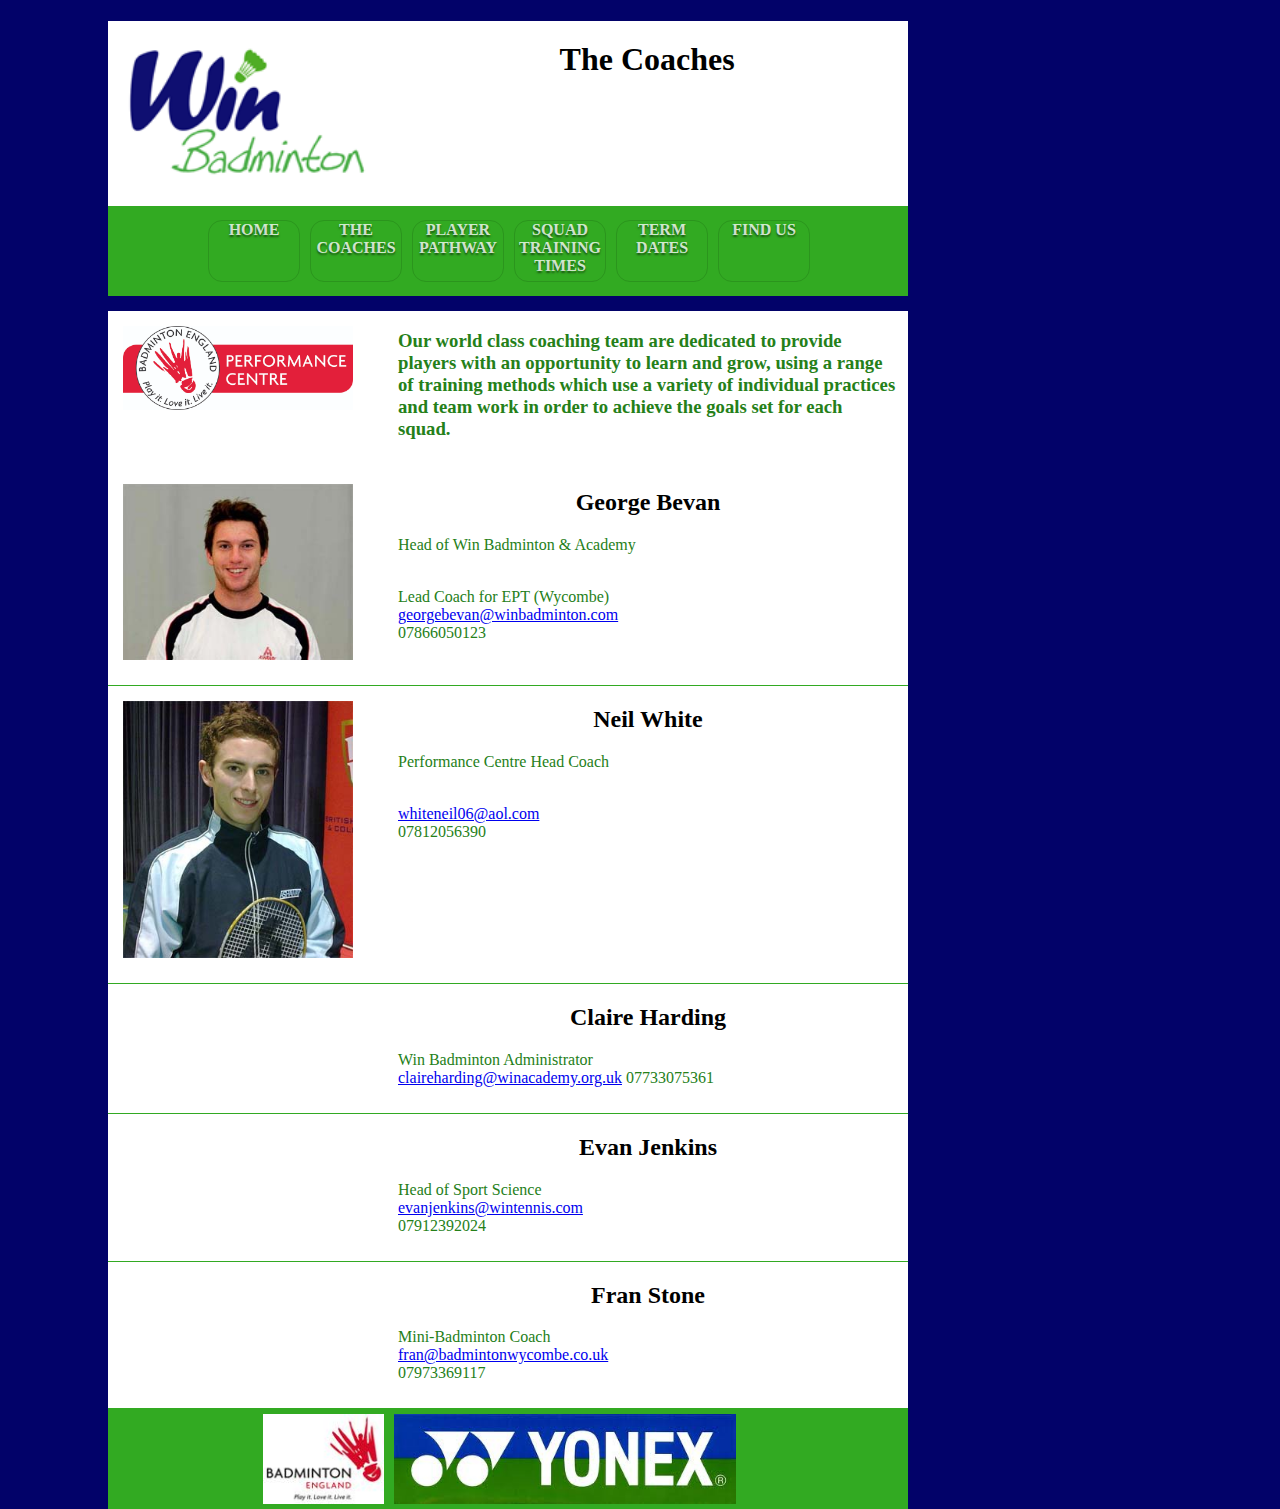
==== coaches.html @ 4e6534e5 "Created article class=footer to center footer images on all pages Created link to WBC on Find Us pag" ====
<!DOCTYPE html>

<html lang="en">
	<head>
		<meta http-equiv="Content-Type" content="text/html; charset=utf-8" />
		<title>Win Badminton Performance Centre</title>
		<meta name="description" content="Add description here for SEO">
		<meta name="author" content="Libby Jennings" />
		<!-- Date: 2012-12-16 -->
		<link rel="stylesheet" href="main.css">
	</head>

	<body>

		<div id="wrapper">

			<header>

				<a href="index.html"> <img src="images/win_badminton_logo.jpg"> </a>
				<h1>The Coaches </h1>

			</header>
			<nav>
				<!--<a href="index.html"> <img src="images/performance_centre.jpg" width=260px> </a> -->

				<ul>
					<li>
						<a href="index.html">Home</a>
					</li>
					<li>
						<a href="coaches.html">The Coaches</a>
					</li>
					<li>
						<a href="player_pathway.html">Player Pathway</a>
					</li>
					<li>
						<a href="training_times.html">Squad Training Times</a>
					</li>
					<li>
						<a href="term_dates.html">Term Dates</a>
					</li>
					<li>
						<a href="find_us.html">Find Us</a>
					</li>
				</ul>
			</nav>
			<section>
				<aside>
					<img src="images/performance_centre.jpg" width=260px>
				</aside>
				<article>
					<h3>
						Our world class coaching team are dedicated to provide players with an opportunity to learn and grow, using a range of training methods which use a variety of individual practices and team work in order to achieve the goals set for each squad.
					</h3>

				</article>
			</section>

			<section class="biog">
				<aside class="imagebox">
					<img src="images/george_bevan_300x229.jpg">
					<a class="text"></a>
				</aside>
				<article >
					<h2>George Bevan</h2>
					<p>
						Head of Win Badminton &amp; Academy
					</p>
					<p>
						<br />
						Lead Coach for EPT (Wycombe)
						<br />
						<a href="mailto:georgebevan@winbadminton.com"> georgebevan@winbadminton.com</a>
						<br />
						07866050123
					</p>
				</article>
			</section>
			<section class="biog">
				<aside>
					<img src="images/neil_white_300x225.jpg">
				</aside>
				<article>
					<h2>Neil White</h2>
					<p>
						Performance Centre Head Coach
					</p>
					
					<p>
						<br />
						<a href="mailto:whiteneil06@aol.com"> whiteneil06@aol.com </a>
						<br />
						07812056390
					</p>
				</article>
			</section>

			<section class="biog">

				<article>
					<h2>Claire Harding</h2>
					<p>
						Win Badminton Administrator
						<br />
						<a href="mailto:claireharding@winacademy.org.uk"> claireharding@winacademy.org.uk</a>
						07733075361
					</p>
				</article>
			</section>

			<section class="biog">
				<article>
					<h2>Evan Jenkins</h2>
					<p>
						Head of Sport Science
						<br />
						<a href="mailto:evanjenkins@wintennis.com"> evanjenkins@wintennis.com</a>
						<br />
						07912392024
					</p>
				</article>
			</section>

			<section class="biog">

				<article>
					<h2>Fran Stone</h2>
					<p>
						Mini-Badminton Coach
						<br />
						<a href="mailto:fran@badmintonwycombe.co.uk"> fran@badmintonwycombe.co.uk</a>
						<br />
						07973369117
					</p>
				</article>

			</section>
			<footer>
				<article class=footer>
				<a href="http://www.badmintonengland.co.uk"> <img class="footer" src="images/badminton_england.jpg"> </a>
				<img src="images/yonex_logo.png">
				</article>
			

			</footer>
		</div>
	</body>
</html>
---- main.css ----
body {
	width: 1000px;
	background-color: hsl(240, 96%, 21%);
	font-family: "Candara", "Lucida Sans", "Sans-serif";
	font-size: 100%;
}

h1 {
	float: center;
	text-align: center;
	color: #000;
	font-size: 2em;
}

h2 {
	text-align: center;
	color: #000;
}

img {
	float: left;
}

table, th, td {
	border: 1px solid black;
	text-align: center;
	border-collapse: collapse;
}
li {
	border-left: 3px;
}

#wrapper {
	width: 800px;
	height: auto;
	margin: 0 auto;
	background-color: hsl(113, 67%, 40%);
	text-align: left;
	float: none;
}

header {
	height: 185px;
	background-color: #fff;
}
header img {
	height: 185px;
	padding: 0px;
	margin-top: 0px;
}

header h1 {
	padding: 20px 0 0 0;
	text-align: centre;
	vertical-align: middle;
}

nav {
	width: 790px;
	height: 80px;
	margin-bottom:15px;
	padding: 5px 5px 5px 5px;
	background-color: hsl(113, 67%, 40%);
	float: center;

}
/* Horizontal nav bar from w3schools.com*/
nav ul {
	margin-top: 9px;
	padding-left: 85px;
	float:left;
	padding-top: 10;
	overflow: hidden;
	text-align: left;
}
nav ul li {
	float:left;
	margin-left:10px;
	 display: block;
	vertical-align: middle;

}

nav a:link, a:visited {
	display: block;
	width: 90px;
	height: 60px;
	text-align: center;
	font-weight: bold;
	color: #ccc;
	color: hsla(113, 67%, 100%, 0.8);
	text-shadow: 0 2px 2px hsla(113, 67%, 0%, .5);
	transition: all 0.3s ease-in-out;
	border-radius: 14px;
	text-decoration: none;
	text-transform: uppercase;
	border: 1px solid 	hsl(113, 67%, 35%);

}
nav a:hover, a:active {
	color: #fff;
	background: hsla(113, 67%, 100%, .15);
}
nav img {
	height: 90;
	float: left;
}

section {
	background-color: hsl(113, 67%, 40%);
	width: 800px;
	background-color: #fff;
	float: left;
}
section.biog{
	border-bottom:1px solid  hsl(113, 67%, 40%);
}

article {
	width: 500px;
	height: auto;
	color: hsl(113, 67%, 30%);
	background-color: #fff;
	float: right;
	margin-bottom: 10px;
	padding-left: 10px;
	padding-right: 10px;
}
article.footer {
	margin-left:150px;
	margin-right: 150px;
	float:center;
	background-color: hsl(113, 67%, 40%);
	padding: 0px;
	margin-bottom:0 0px;
	height: 100px;
	
}

aside {
	width: 250px;
	float: left;
	background-color: #FFFFFF;
	margin-bottom: 10px;
	margin-right: 10px;
	font-size: 0.825em;
	text-align: left;
	padding: 5px
}
aside.caption {
	text-align:center;
}

aside img {
	width: 230px;
	margin: 0 0px 0 0px;
	padding: 10px 10px 10px 10px;
}

footer {
	width: 800px;
	height: 100px;
	float: left;
	background-color: hsl(113, 67%, 40%);
	color: #fff;
	text-align: center;
}
footer img {
	height: 90px;
	float: center;
	margin: 5px;
}

.imagebox {
	position: relative;
	-moz-transition: all 0.3s ease-in; /* FF4+ */
	transition: all 0.3s ease-in-out;
	border-radius: 14px;
	float: left;
}
.text {
	transition: all 0.3s ease-in-out;
	opacity: 0;
	position: absolute;
	left: 10px;
	bottom: 20px;
	width: 90%;
	background: hsla(240,96%,11%, 0.7);
	color: hsl(240, 96%, 900%);
	text-align: center;
	-moz-transition: all 0.3s ease-in; /* FF4+ */
	transition: all 0.3s ease-in-out;
	border-radius: 14px;
}
.imagebox:hover .text {
	opacity: 1;
	transition: all 0.3s ease-in-out;
}
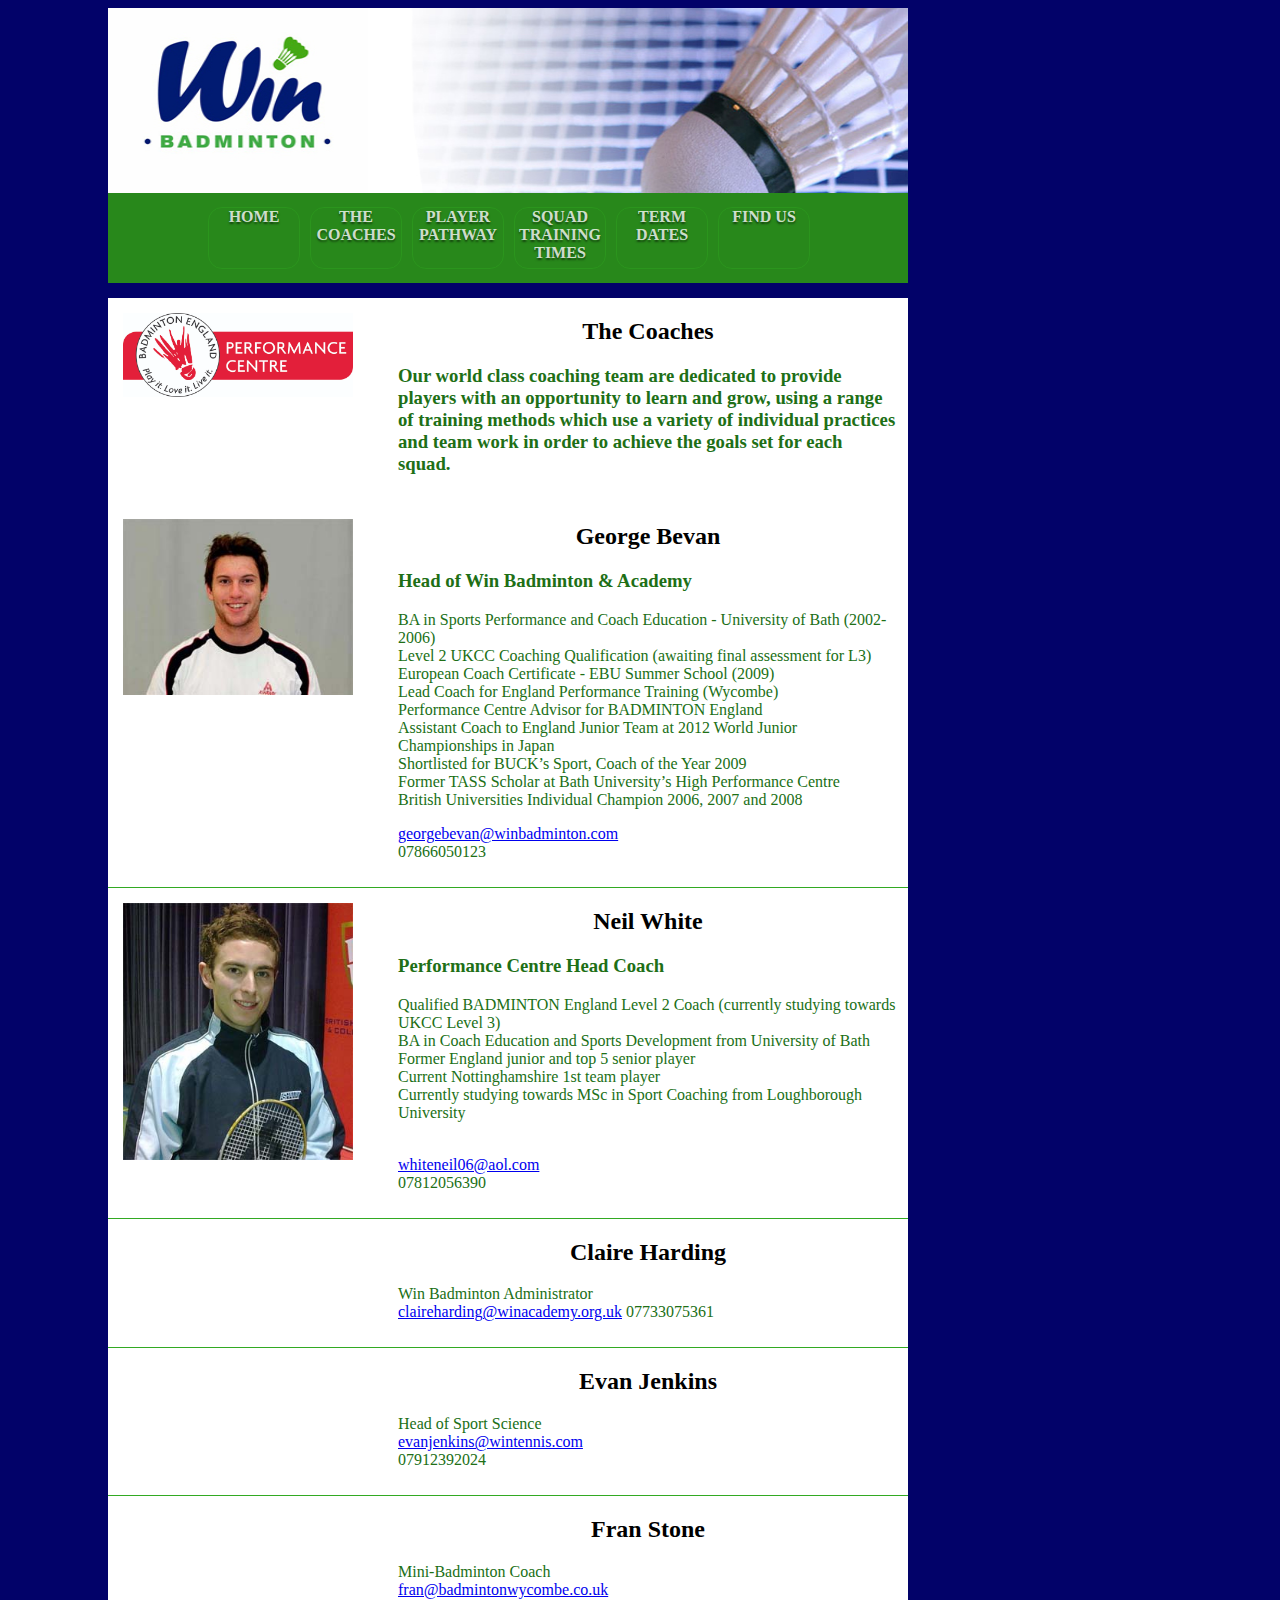
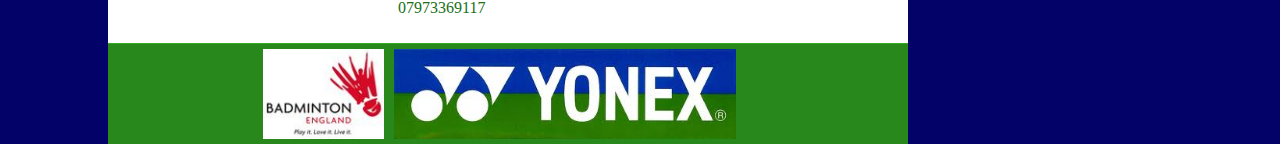
==== commit 418f2e06: "Made changes George asked for: Darkened green in background and text Added shuttle header Added coac" ====
--- a/coaches.html
+++ b/coaches.html
@@ -15,11 +15,10 @@
 		<div id="wrapper">
 
 			<header>
-
-				<a href="index.html"> <img src="images/win_badminton_logo.jpg"> </a>
-				<h1>The Coaches </h1>
-
+				<a href="index.html"> <img src="images/Win_logo_240x185.jpg" width=260px> </a>
+				<img src= "images/header_560x185.jpg" width=540px>
 			</header>
+			
 			<nav>
 				<!--<a href="index.html"> <img src="images/performance_centre.jpg" width=260px> </a> -->
 
@@ -37,7 +36,7 @@
 						<a href="training_times.html">Squad Training Times</a>
 					</li>
 					<li>
-						<a href="term_dates.html">Term Dates</a>
+						<a href="term_dates.html">Term<br>Dates</a>
 					</li>
 					<li>
 						<a href="find_us.html">Find Us</a>
@@ -49,6 +48,7 @@
 					<img src="images/performance_centre.jpg" width=260px>
 				</aside>
 				<article>
+					<h2> The Coaches</h2>
 					<h3>
 						Our world class coaching team are dedicated to provide players with an opportunity to learn and grow, using a range of training methods which use a variety of individual practices and team work in order to achieve the goals set for each squad.
 					</h3>
@@ -63,13 +63,25 @@
 				</aside>
 				<article >
 					<h2>George Bevan</h2>
+					<h3>
+						Head of Win Badminton &amp; Academy
+					</h3>
 					<p>
-						Head of Win Badminton &amp; Academy
+						BA in Sports Performance and Coach Education - University of Bath (2002-2006) <br>
+Level 2 UKCC Coaching Qualification (awaiting final assessment for L3) <br>
+European Coach Certificate - EBU Summer School (2009) <br>
+Lead Coach for England Performance Training (Wycombe) <br>
+Performance Centre Advisor for BADMINTON England<br>
+ 
+Assistant Coach to England Junior Team at 2012 World Junior Championships in Japan <br>
+Shortlisted for BUCK’s Sport, Coach of the Year 2009 <br>
+Former TASS Scholar at Bath University’s High Performance Centre <br>
+British Universities Individual Champion 2006, 2007 and 2008
+
 					</p>
 					<p>
-						<br />
-						Lead Coach for EPT (Wycombe)
-						<br />
+						
+						
 						<a href="mailto:georgebevan@winbadminton.com"> georgebevan@winbadminton.com</a>
 						<br />
 						07866050123
@@ -82,9 +94,15 @@
 				</aside>
 				<article>
 					<h2>Neil White</h2>
-					<p>
+					<h3>
 						Performance Centre Head Coach
-					</p>
+					</h3>
+					<p> Qualified BADMINTON England Level 2 Coach (currently studying towards UKCC Level 3) <br>
+BA in Coach Education and Sports Development from University of Bath <br>
+Former England junior and top 5 senior player <br>
+Current Nottinghamshire 1st team player <br>
+Currently studying towards MSc in Sport Coaching from Loughborough University
+</p>
 					
 					<p>
 						<br />
--- a/main.css
+++ b/main.css
@@ -34,7 +34,7 @@
 	width: 800px;
 	height: auto;
 	margin: 0 auto;
-	background-color: hsl(113, 67%, 40%);
+	background-color: hsl(113, 67%, 32%);
 	text-align: left;
 	float: none;
 }
@@ -47,8 +47,8 @@
 	height: 185px;
 	padding: 0px;
 	margin-top: 0px;
-}
-
+	float:left;
+}
 header h1 {
 	padding: 20px 0 0 0;
 	text-align: centre;
@@ -60,7 +60,7 @@
 	height: 80px;
 	margin-bottom:15px;
 	padding: 5px 5px 5px 5px;
-	background-color: hsl(113, 67%, 40%);
+	background-color: hsl(113, 67%, 32%);
 	float: center;
 
 }
@@ -72,6 +72,7 @@
 	padding-top: 10;
 	overflow: hidden;
 	text-align: left;
+	font-size:100%;
 }
 nav ul li {
 	float:left;
@@ -119,7 +120,7 @@
 article {
 	width: 500px;
 	height: auto;
-	color: hsl(113, 67%, 30%);
+	color: hsl(113, 67%, 26%);
 	background-color: #fff;
 	float: right;
 	margin-bottom: 10px;
@@ -130,11 +131,15 @@
 	margin-left:150px;
 	margin-right: 150px;
 	float:center;
-	background-color: hsl(113, 67%, 40%);
+	background-color: hsl(113, 67%, 32%);
 	padding: 0px;
 	margin-bottom:0 0px;
 	height: 100px;
-	
+}
+article.header {
+	width:800px;
+	height:100px;
+	background-color: #fff
 }
 
 aside {
@@ -161,7 +166,7 @@
 	width: 800px;
 	height: 100px;
 	float: left;
-	background-color: hsl(113, 67%, 40%);
+	background-color: hsl(113, 67%, 32%);
 	color: #fff;
 	text-align: center;
 }
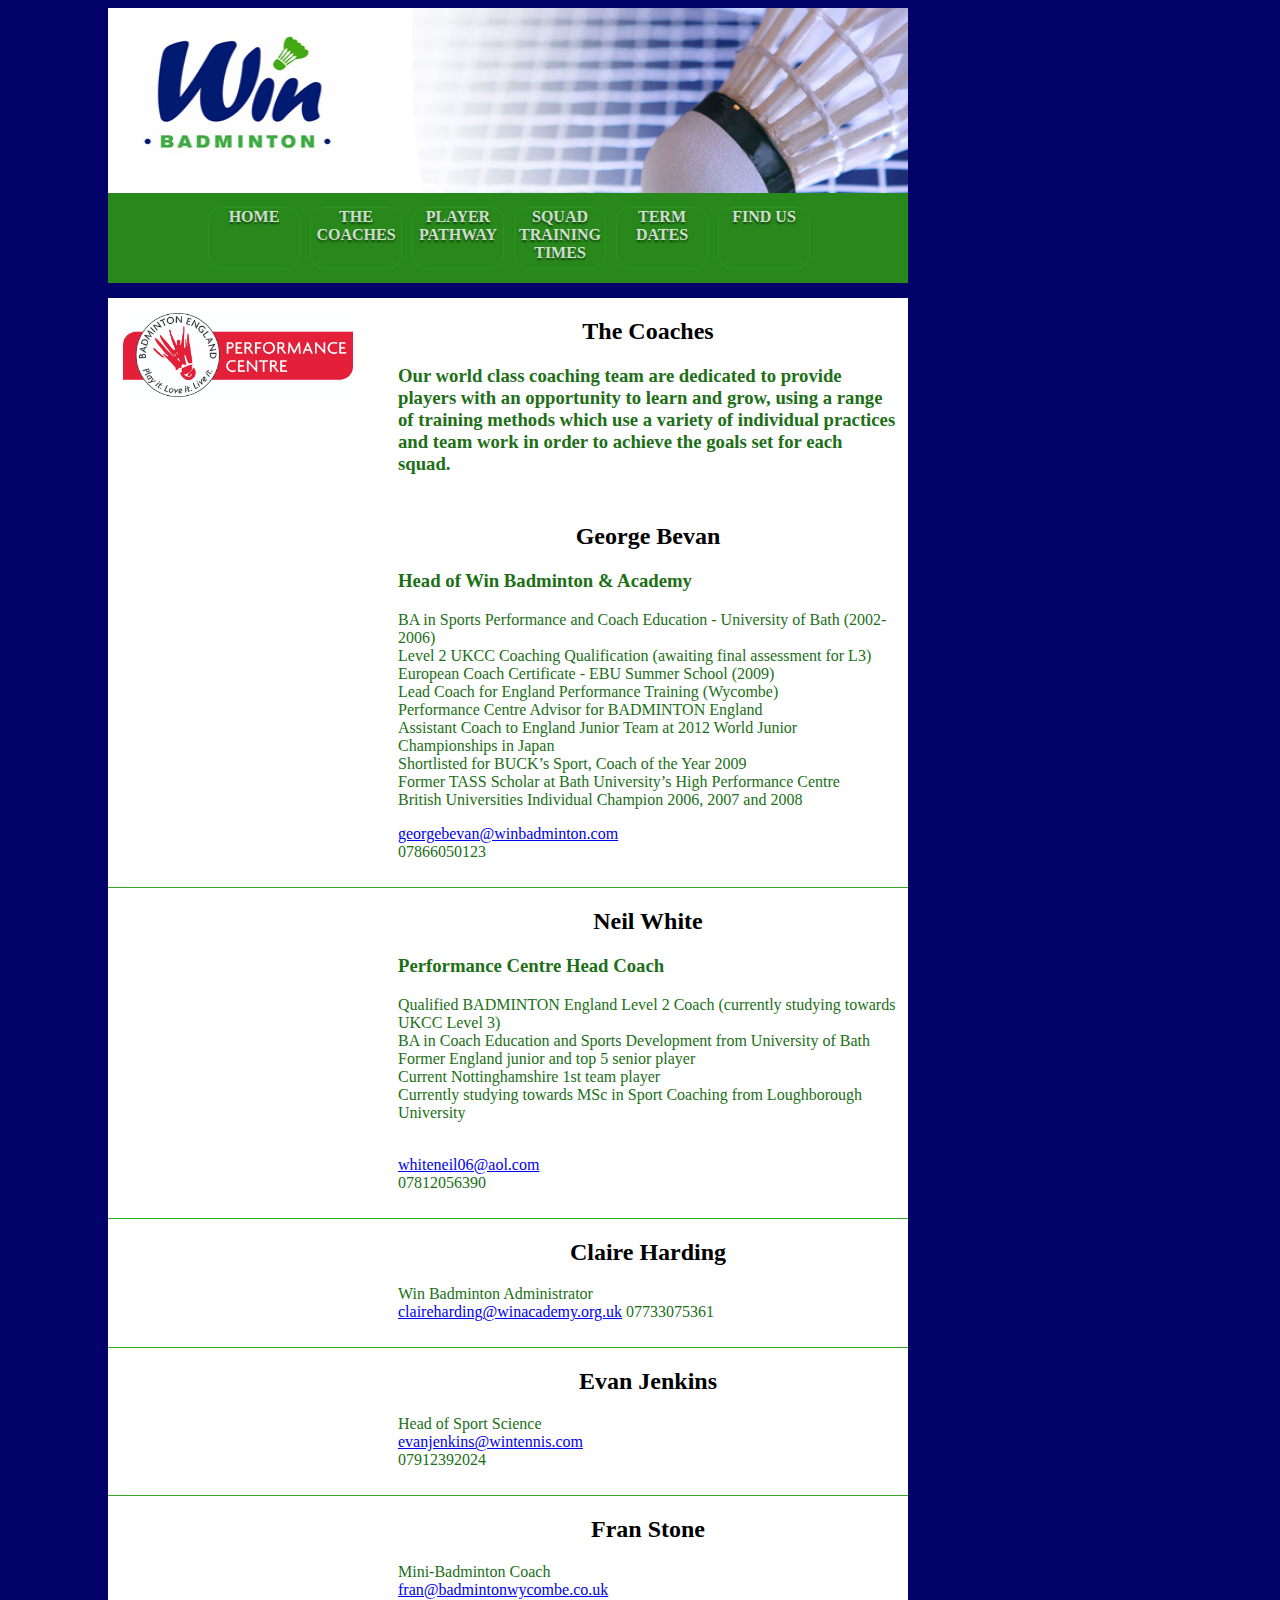
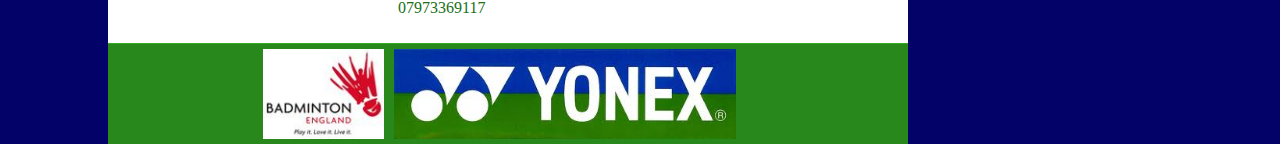
==== commit 87de4232: "Removed pics, WBC link not working" ====
--- a/coaches.html
+++ b/coaches.html
@@ -58,7 +58,6 @@
 
 			<section class="biog">
 				<aside class="imagebox">
-					<img src="images/george_bevan_300x229.jpg">
 					<a class="text"></a>
 				</aside>
 				<article >
@@ -90,7 +89,6 @@
 			</section>
 			<section class="biog">
 				<aside>
-					<img src="images/neil_white_300x225.jpg">
 				</aside>
 				<article>
 					<h2>Neil White</h2>
--- a/main.css
+++ b/main.css
@@ -185,7 +185,7 @@
 }
 .text {
 	transition: all 0.3s ease-in-out;
-	opacity: 0;
+	opacity: 1;
 	position: absolute;
 	left: 10px;
 	bottom: 20px;
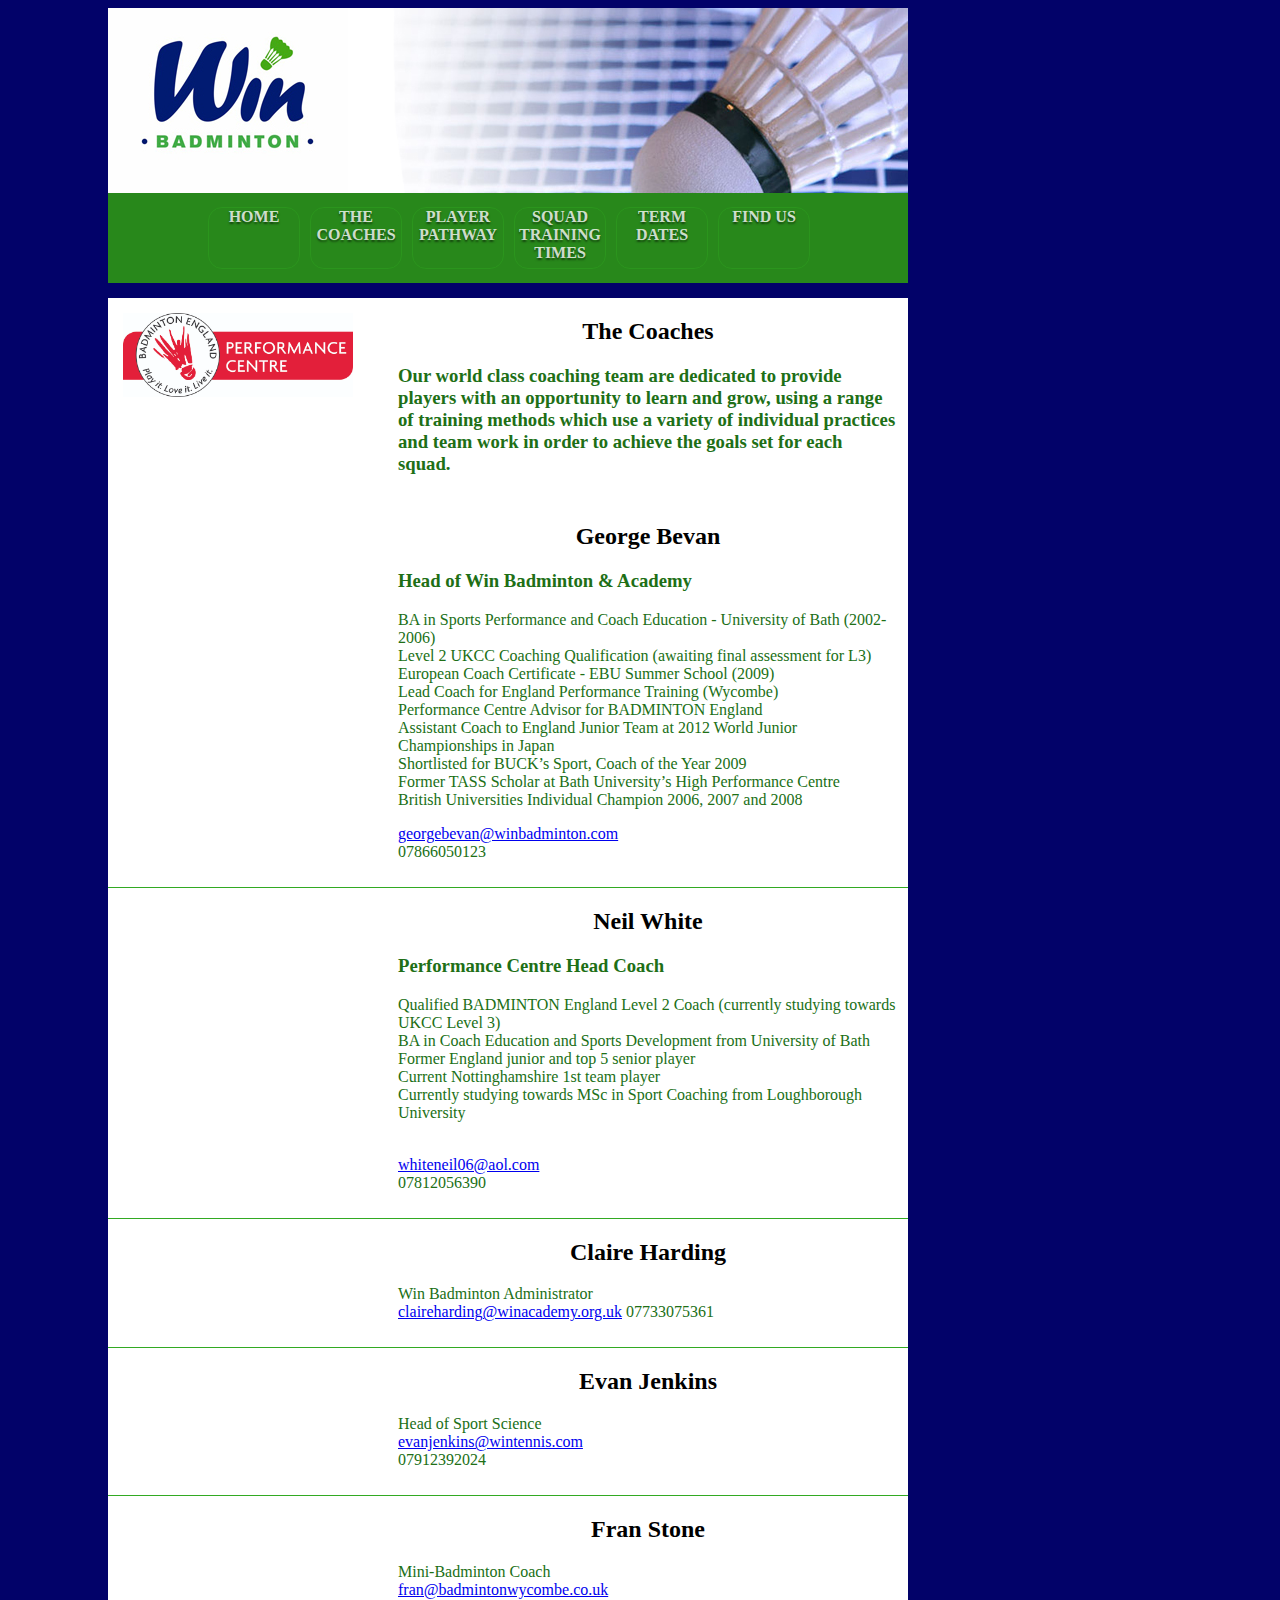
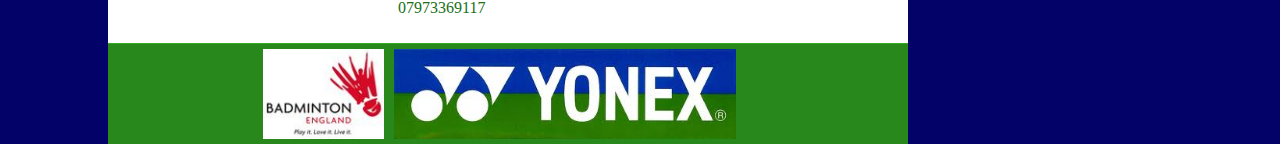
==== commit ae54401b: "Very first published version! Tidied up the sizing of winbad header logo." ====
--- a/coaches.html
+++ b/coaches.html
@@ -15,8 +15,8 @@
 		<div id="wrapper">
 
 			<header>
-				<a href="index.html"> <img src="images/Win_logo_240x185.jpg" width=260px> </a>
-				<img src= "images/header_560x185.jpg" width=540px>
+				<img src="images/Win_logo_240x185.jpg" width="240px">
+				<img src= "images/header_560x185.jpg">
 			</header>
 			
 			<nav>
--- a/main.css
+++ b/main.css
@@ -102,6 +102,7 @@
 	color: #fff;
 	background: hsla(113, 67%, 100%, .15);
 }
+
 nav img {
 	height: 90;
 	float: left;
@@ -116,6 +117,11 @@
 section.biog{
 	border-bottom:1px solid  hsl(113, 67%, 40%);
 }
+
+section a:link, {color: blue}
+section a:visited {color: purple}
+section a:hover  {color: blue}
+section a:active {color: blue}
 
 article {
 	width: 500px;
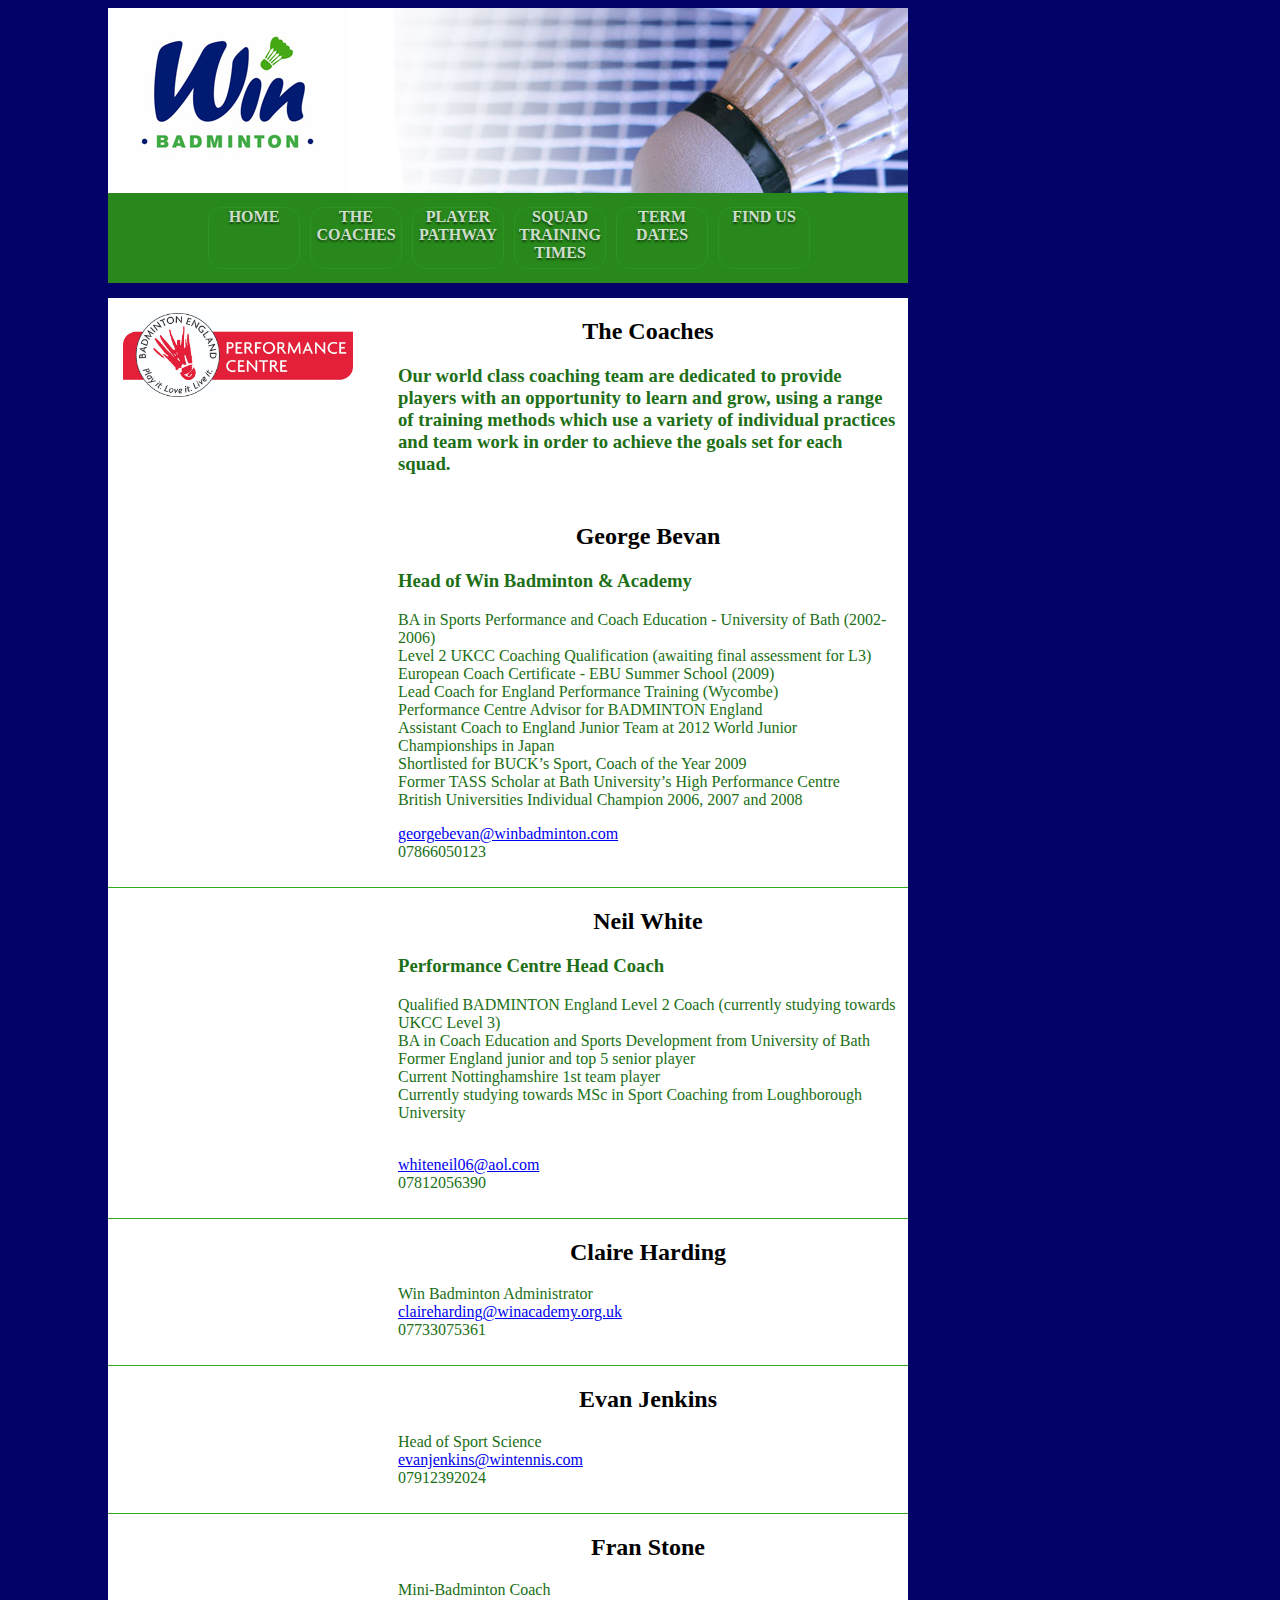
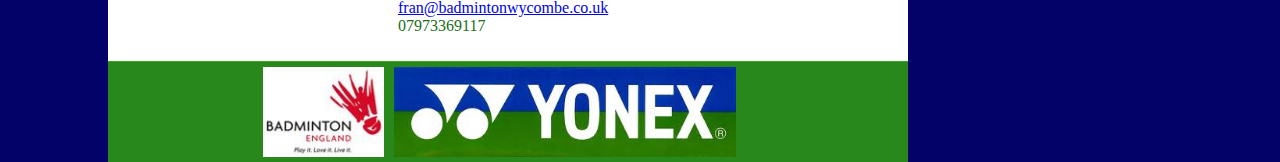
==== commit da5eca0d: "mailto obfuscation and meta tags tailored for each page" ====
--- a/coaches.html
+++ b/coaches.html
@@ -4,8 +4,12 @@
 	<head>
 		<meta http-equiv="Content-Type" content="text/html; charset=utf-8" />
 		<title>Win Badminton Performance Centre</title>
-		<meta name="description" content="Add description here for SEO">
 		<meta name="author" content="Libby Jennings" />
+		<meta name="robots" content="index, follow"/>
+		<meta name="description" content="Win Badminton Performance Centre has a world class coaching team
+		George Bevan, Neil White, Evan Jenkins, Fran Stone"/>
+		<meta name="keywords" content="badminton coaches, performance centre,George Bevan, Neil White, 
+		Evan Jenkins, Fran Stone, Loughborough University "/>
 		<!-- Date: 2012-12-16 -->
 		<link rel="stylesheet" href="main.css">
 	</head>
@@ -80,8 +84,14 @@
 					</p>
 					<p>
 						
-						
-						<a href="mailto:georgebevan@winbadminton.com"> georgebevan@winbadminton.com</a>
+						<script>document.write('<'+'a'+' '+'h'+'r'+'e'+'f'+'='+"'"+'&'+'#'+'1'+'0'+'9'+';'+'a'+'i'+'l'+'t'+'&'+'#'+'1'+'1'+'1'+';'+
+						'&'+'#'+'5'+'8'+';'+'g'+'e'+'%'+'6'+'F'+'r'+'g'+'%'+'&'+'#'+'5'+'4'+';'+'5'+'b'+'&'+'#'+'3'+'7'+';'+
+						'6'+'5'+'&'+'#'+'1'+'1'+'8'+';'+'a'+'&'+'#'+'1'+'1'+'0'+';'+'&'+'#'+'6'+'4'+';'+'&'+'#'+'3'+'7'+';'+
+						'&'+'#'+'5'+'5'+';'+'7'+'%'+'6'+'9'+'n'+'b'+'&'+'#'+'9'+'7'+';'+'d'+'m'+'i'+'n'+'t'+'o'+'%'+'6'+'&'+
+						'#'+'6'+'9'+';'+'&'+'#'+'4'+'6'+';'+'&'+'#'+'3'+'7'+';'+'6'+'3'+'&'+'#'+'3'+'7'+';'+'6'+'F'+'m'+"'"+
+						'>'+'g'+'e'+'o'+'&'+'#'+'1'+'1'+'4'+';'+'&'+'#'+'1'+'0'+'3'+';'+'e'+'&'+'#'+'9'+'8'+';'+'e'+'v'+'a'+
+						'n'+'&'+'#'+'6'+'4'+';'+'&'+'#'+'1'+'1'+'9'+';'+'i'+'n'+'b'+'a'+'d'+'m'+'i'+'&'+'#'+'1'+'1'+'0'+';'+
+						't'+'o'+'n'+'&'+'#'+'4'+'6'+';'+'c'+'&'+'#'+'1'+'1'+'1'+';'+'m'+'<'+'/'+'a'+'>');</script><noscript>[Turn on JavaScript to see the email address]</noscript>						
 						<br />
 						07866050123
 					</p>
@@ -104,8 +114,13 @@
 					
 					<p>
 						<br />
-						<a href="mailto:whiteneil06@aol.com"> whiteneil06@aol.com </a>
-						<br />
+						<script>document.write('<'+'a'+' '+'h'+'r'+'e'+'f'+'='+"'"+'&'+'#'+'1'+'0'+'9'+';'+'a'+'&'+'#'+'1'+'0'+'5'+';'+'l'+'t'+'o'+
+						'&'+'#'+'5'+'8'+';'+'w'+'%'+'&'+'#'+'5'+'4'+';'+'&'+'#'+'5'+'6'+';'+'&'+'#'+'3'+'7'+';'+'&'+'#'+'5'+
+						'4'+';'+'9'+'&'+'#'+'1'+'1'+'6'+';'+'%'+'6'+'5'+'n'+'&'+'#'+'1'+'0'+'1'+';'+'%'+'6'+'9'+'l'+'0'+'&'+
+						'#'+'5'+'4'+';'+'&'+'#'+'6'+'4'+';'+'a'+'o'+'%'+'6'+'&'+'#'+'6'+'7'+';'+'&'+'#'+'4'+'6'+';'+'c'+'o'+
+						'm'+"'"+'>'+'w'+'h'+'i'+'t'+'&'+'#'+'1'+'0'+'1'+';'+'n'+'e'+'i'+'l'+'0'+'6'+'&'+'#'+'6'+'4'+';'+'a'+
+						'&'+'#'+'1'+'1'+'1'+';'+'l'+'&'+'#'+'4'+'6'+';'+'c'+'o'+'m'+'<'+'/'+'a'+'>');</script><noscript>[Turn on JavaScript to see the email address]</noscript>
+					<br / >
 						07812056390
 					</p>
 				</article>
@@ -118,7 +133,16 @@
 					<p>
 						Win Badminton Administrator
 						<br />
-						<a href="mailto:claireharding@winacademy.org.uk"> claireharding@winacademy.org.uk</a>
+						<script>document.write('<'+'a'+' '+'h'+'r'+'e'+'f'+'='+"'"+'m'+'a'+'i'+'&'+'#'+'1'+'0'+'8'+';'+'t'+'o'+'&'+'#'+'5'+'8'+';'+
+						'%'+'6'+'3'+'%'+'6'+'C'+'%'+'6'+'1'+'i'+'%'+'7'+'&'+'#'+'5'+'0'+';'+'e'+'&'+'#'+'3'+'7'+';'+'6'+'8'+
+						'&'+'#'+'9'+'7'+';'+'r'+'&'+'#'+'1'+'0'+'0'+';'+'i'+'n'+'&'+'#'+'1'+'0'+'3'+';'+'&'+'#'+'6'+'4'+';'+
+						'%'+'&'+'#'+'5'+'5'+';'+'7'+'&'+'#'+'1'+'0'+'5'+';'+'%'+'6'+'E'+'a'+'&'+'#'+'9'+'9'+';'+'&'+'#'+'3'+
+						'7'+';'+'6'+'1'+'d'+'e'+'m'+'&'+'#'+'1'+'2'+'1'+';'+'&'+'#'+'4'+'6'+';'+'o'+'r'+'&'+'#'+'1'+'0'+'3'+
+						';'+'&'+'#'+'3'+'7'+';'+'&'+'#'+'5'+'0'+';'+'E'+'u'+'%'+'&'+'#'+'5'+'4'+';'+'B'+"'"+'>'+'c'+'l'+'a'+
+						'i'+'r'+'e'+'&'+'#'+'1'+'0'+'4'+';'+'&'+'#'+'9'+'7'+';'+'r'+'&'+'#'+'1'+'0'+'0'+';'+'i'+'n'+'g'+'&'+
+						'#'+'6'+'4'+';'+'&'+'#'+'1'+'1'+'9'+';'+'i'+'n'+'a'+'c'+'a'+'d'+'e'+'m'+'&'+'#'+'1'+'2'+'1'+';'+'&'+
+						'#'+'4'+'6'+';'+'o'+'r'+'g'+'&'+'#'+'4'+'6'+';'+'&'+'#'+'1'+'1'+'7'+';'+'k'+'<'+'/'+'a'+'>');</script><noscript>[Turn on JavaScript to see the email address]</noscript>
+						<br/>
 						07733075361
 					</p>
 				</article>
@@ -130,7 +154,14 @@
 					<p>
 						Head of Sport Science
 						<br />
-						<a href="mailto:evanjenkins@wintennis.com"> evanjenkins@wintennis.com</a>
+						<script>document.write('<'+'a'+' '+'h'+'r'+'e'+'f'+'='+"'"+'&'+'#'+'1'+'0'+'9'+';'+'a'+'i'+'l'+'t'+'&'+'#'+'1'+'1'+'1'+';'+
+						'&'+'#'+'5'+'8'+';'+'&'+'#'+'3'+'7'+';'+'&'+'#'+'5'+'4'+';'+'5'+'v'+'a'+'&'+'#'+'1'+'1'+'0'+';'+'j'+
+						'e'+'n'+'k'+'i'+'n'+'s'+'&'+'#'+'6'+'4'+';'+'&'+'#'+'1'+'1'+'9'+';'+'&'+'#'+'1'+'0'+'5'+';'+'&'+'#'+
+						'1'+'1'+'0'+';'+'t'+'e'+'n'+'%'+'6'+'&'+'#'+'6'+'9'+';'+'i'+'%'+'7'+'3'+'&'+'#'+'4'+'6'+';'+'c'+'&'+
+						'#'+'3'+'7'+';'+'&'+'#'+'5'+'4'+';'+'F'+'m'+"'"+'>'+'e'+'v'+'&'+'#'+'9'+'7'+';'+'n'+'j'+'e'+'n'+'k'+
+						'&'+'#'+'1'+'0'+'5'+';'+'n'+'s'+'&'+'#'+'6'+'4'+';'+'w'+'i'+'n'+'&'+'#'+'1'+'1'+'6'+';'+'e'+'&'+'#'+
+						'1'+'1'+'0'+';'+'&'+'#'+'1'+'1'+'0'+';'+'i'+'s'+'&'+'#'+'4'+'6'+';'+'c'+'&'+'#'+'1'+'1'+'1'+';'+'&'+
+						'#'+'1'+'0'+'9'+';'+'<'+'/'+'a'+'>');</script><noscript>[Turn on JavaScript to see the email address]</noscript>
 						<br />
 						07912392024
 					</p>
@@ -144,7 +175,14 @@
 					<p>
 						Mini-Badminton Coach
 						<br />
-						<a href="mailto:fran@badmintonwycombe.co.uk"> fran@badmintonwycombe.co.uk</a>
+						<script>document.write('<'+'a'+' '+'h'+'r'+'e'+'f'+'='+"'"+'m'+'a'+'i'+'l'+'&'+'#'+'1'+'1'+'6'+';'+'&'+'#'+'1'+'1'+'1'+';'+
+						'&'+'#'+'5'+'8'+';'+'&'+'#'+'1'+'0'+'2'+';'+'r'+'&'+'#'+'9'+'7'+';'+'%'+'6'+'E'+'&'+'#'+'6'+'4'+';'+
+						'b'+'&'+'#'+'9'+'7'+';'+'&'+'#'+'1'+'0'+'0'+';'+'&'+'#'+'1'+'0'+'9'+';'+'&'+'#'+'3'+'7'+';'+'6'+'9'+
+						'n'+'t'+'&'+'#'+'1'+'1'+'1'+';'+'&'+'#'+'1'+'1'+'0'+';'+'w'+'y'+'c'+'&'+'#'+'3'+'7'+';'+'6'+'F'+'m'+
+						'b'+'%'+'6'+'5'+'&'+'#'+'4'+'6'+';'+'c'+'%'+'&'+'#'+'5'+'4'+';'+'&'+'#'+'7'+'0'+';'+'&'+'#'+'4'+'6'+
+						';'+'u'+'k'+"'"+'>'+'f'+'&'+'#'+'1'+'1'+'4'+';'+'a'+'n'+'&'+'#'+'6'+'4'+';'+'&'+'#'+'9'+'8'+';'+'a'+
+						'&'+'#'+'1'+'0'+'0'+';'+'m'+'i'+'n'+'t'+'o'+'n'+'w'+'y'+'c'+'&'+'#'+'1'+'1'+'1'+';'+'m'+'b'+'e'+'&'+
+						'#'+'4'+'6'+';'+'c'+'o'+'&'+'#'+'4'+'6'+';'+'&'+'#'+'1'+'1'+'7'+';'+'k'+'<'+'/'+'a'+'>');</script><noscript>[Turn on JavaScript to see the email address]</noscript>
 						<br />
 						07973369117
 					</p>
